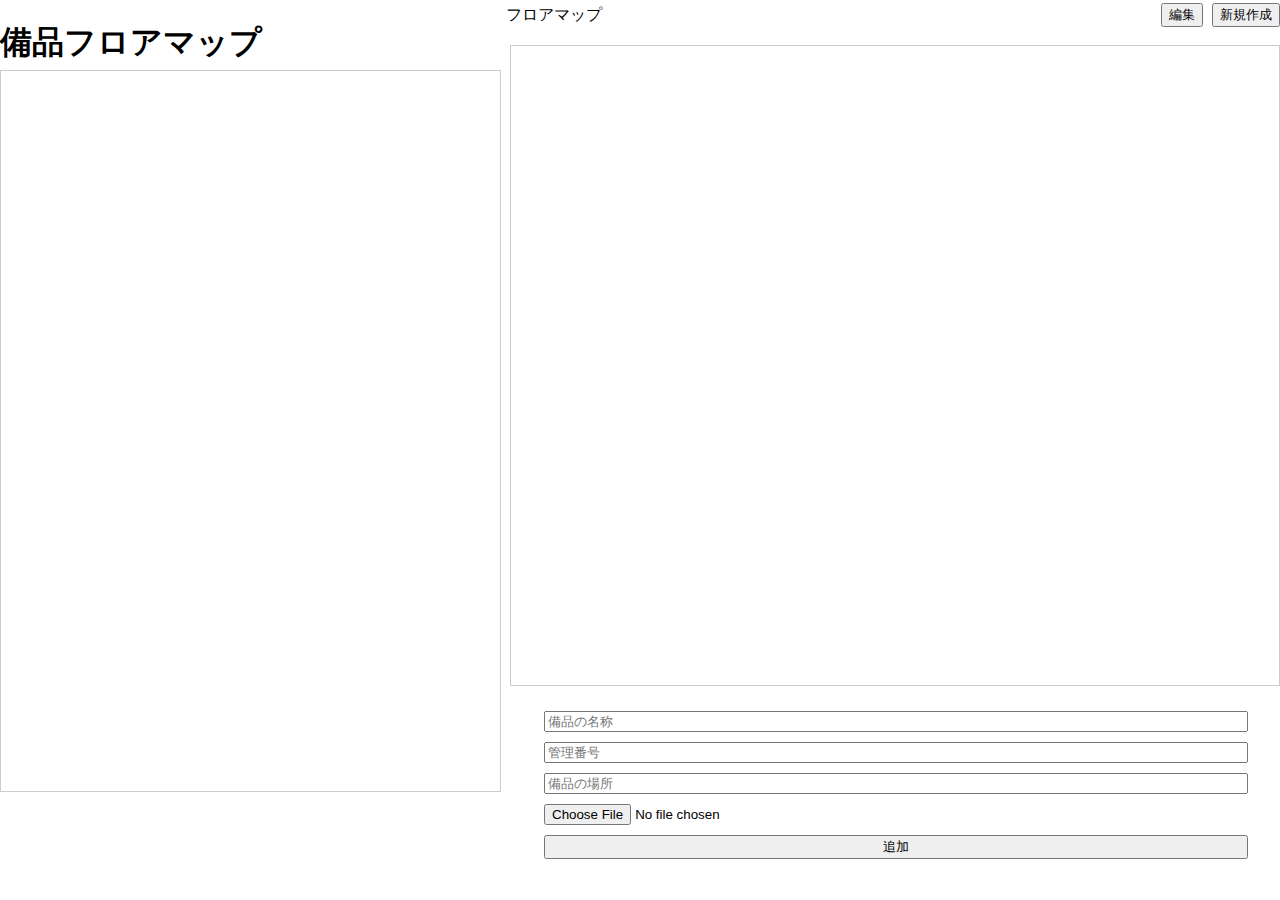
==== floormap.html @ 73206c7d "floormap.html" ====
<!DOCTYPE html>
<html lang="ja">
    <head>
        <meta charset="utf-8">
        <meta name="viewport" content="width=device-width, initial-scale=1, shrink-to-fit=no">
        <meta name="theme-color" content="#000000">
        
        <link rel="stylesheet" href="floormap.css">
    </head>
      
    <body>
        <h1 id="title">備品フロアマップ</h1>

        <div id = "floorMap">
        </div>
        <div id = "floorName">フロアマップ</div> 
        <button id="saveButton">新規作成</button>
        <button id="saveButton2">編集</button>

        <div id="itemInput">
            <input type="text" id="itemName" placeholder="備品の名称">
            <input type="text" id="itemNumber" placeholder="管理番号">
            <input type="text" id="itemNumber" placeholder="備品の場所">
            <input type="file" id="itemImage" accept="image/*">
            <button id="addItemButton">追加</button>
        </div>

        <div id="itemListContainer">
            <ul id="itemList"></ul>
        </div>
    </body>
    <script type="text/javascript" src="floormap.js"></script>
</html>
---- floormap.css ----
#title{
  position: absolute;
  top: 0; 
  left: 0%; 
}
 
#floorMap {
  position: absolute;
  top: 5%; 
  right: 0;
  width: 60%;
  height: 71%;
  overflow-y: auto;
  border: 1px solid #ccc;
}

#saveButton{
  position: absolute;
  top: 2.5px; 
  right: 0;
}

#saveButton2{
  position: absolute;
  top: 2.5px; 
  right: 6%;
}

#floorName{
  position: absolute;
  top: 5px; 
  right: 53%; 
}

#itemListContainer {
  position: absolute;
  top: 70px;
  left: 0;
  width: 39%;
  height: 80%;
  overflow-y: auto;
  border: 1px solid #ccc;
}

#itemList {
  list-style-type: none;
  padding: 0;
}

#itemInput {
  position: absolute;
  top: 79%;
  right: 2.5%;
  width: 55%;
  display: flex;
  flex-direction: column;
  gap: 10px;
}
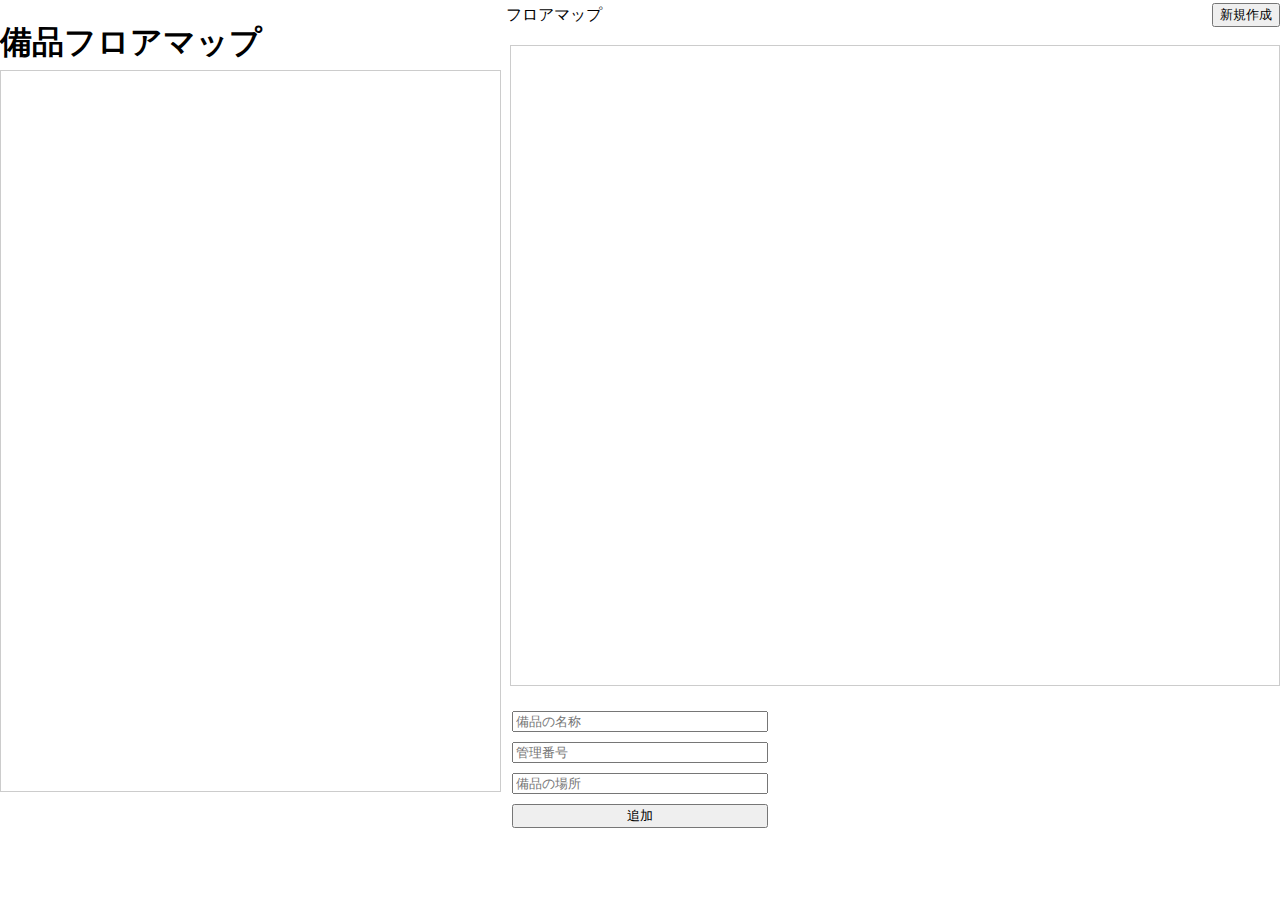
==== commit 0b9b3f76: "Update floormap.html" ====
--- a/floormap.html
+++ b/floormap.html
@@ -1,33 +1,32 @@
 <!DOCTYPE html>
 <html lang="ja">
-    <head>
-        <meta charset="utf-8">
-        <meta name="viewport" content="width=device-width, initial-scale=1, shrink-to-fit=no">
-        <meta name="theme-color" content="#000000">
-        
-        <link rel="stylesheet" href="floormap.css">
-    </head>
-      
-    <body>
-        <h1 id="title">備品フロアマップ</h1>
-
-        <div id = "floorMap">
-        </div>
-        <div id = "floorName">フロアマップ</div> 
-        <button id="saveButton">新規作成</button>
-        <button id="saveButton2">編集</button>
-
-        <div id="itemInput">
-            <input type="text" id="itemName" placeholder="備品の名称">
-            <input type="text" id="itemNumber" placeholder="管理番号">
-            <input type="text" id="itemNumber" placeholder="備品の場所">
-            <input type="file" id="itemImage" accept="image/*">
-            <button id="addItemButton">追加</button>
-        </div>
-
-        <div id="itemListContainer">
+<head>
+    <meta charset="utf-8">
+    <meta name="viewport" content="width=device-width, initial-scale=1, shrink-to-fit=no">
+    <meta name="theme-color" content="#000000">
+  
+    <link rel="stylesheet" href="floormap.css">
+</head>
+<body>
+    <h1 id="title">備品フロアマップ</h1>
+    <div id="floorMap">
+    </div>
+    <div id="floorName">フロアマップ</div> 
+    <button id="newMapButton">新規作成</button>
+    <div id="itemInput">
+        <input type="text" id="itemName" placeholder="備品の名称">
+        <input type="text" id="itemNumber" placeholder="管理番号">
+        <input type="text" id="itemLocation" placeholder="備品の場所">
+        <button id="addItemButton">追加</button>
+    </div>
+    <div id="itemListContainer">
+        <ul id="itemList"></ul>
+    </div>
+</body>
+<script type="text/javascript" src="floormap.js"></script>
+</html>
             <ul id="itemList"></ul>
         </div>
     </body>
     <script type="text/javascript" src="floormap.js"></script>
-</html>     
+</html>
--- a/floormap.css
+++ b/floormap.css
@@ -14,16 +14,10 @@
   border: 1px solid #ccc;
 }
 
-#saveButton{
+#newMapButton{
   position: absolute;
   top: 2.5px; 
   right: 0;
-}
-
-#saveButton2{
-  position: absolute;
-  top: 2.5px; 
-  right: 6%;
 }
 
 #floorName{
@@ -50,8 +44,8 @@
 #itemInput {
   position: absolute;
   top: 79%;
-  right: 2.5%;
-  width: 55%;
+  right: 40%;
+  width: 20%;
   display: flex;
   flex-direction: column;
   gap: 10px;
